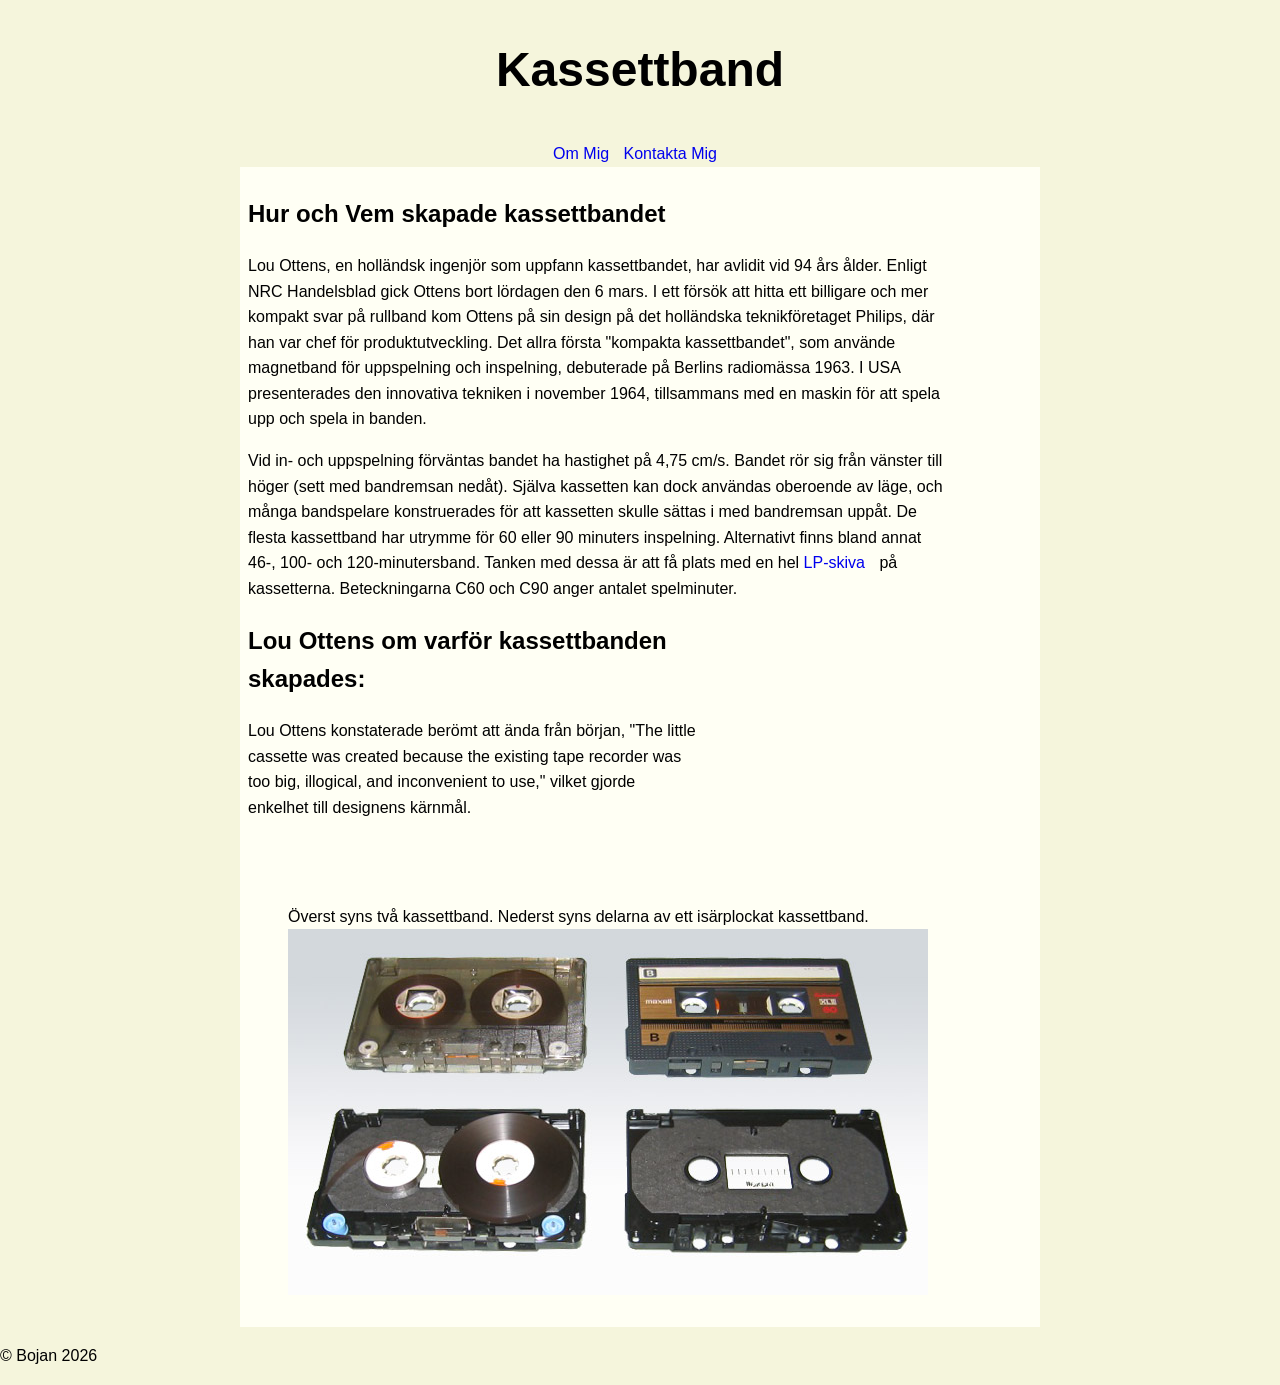
==== index.html @ 0b07710d "Första commit" ====
<!DOCTYPE html>
<html lang="en">
<head>
    <meta charset="UTF-8">
    <meta name="viewport" content="width=device-width, initial-scale=1.0">
    <title>Kassettband</title>
    <link rel="stylesheet" href="style.css">
</head>
<body>
    <header>
        <h1>Kassettband</h1>
        <nav>
            <a href="om.html">Om Mig</a>
            <a href="kontakt.html">Kontakta Mig</a>
            
        </nav>
    </header>
    <main>
        <section>
            <h2>Hur och Vem skapade kassettbandet</h2>
             <p class="kassettband-beskrivning">
             Lou Ottens, en holländsk ingenjör som uppfann kassettbandet, har avlidit vid 94 års ålder. Enligt NRC Handelsblad gick Ottens bort lördagen den 6 mars.
            I ett försök att hitta ett billigare och mer kompakt svar på rullband kom Ottens på sin design på det holländska teknikföretaget Philips, där han var chef för produktutveckling. Det allra första "kompakta kassettbandet", som använde magnetband för uppspelning och inspelning, debuterade på Berlins radiomässa 1963. I USA presenterades den innovativa tekniken i november 1964, tillsammans med en maskin för att spela upp och spela in banden.</p>
            <p class="kassettband-beskrivning">
                Vid in- och uppspelning förväntas bandet ha hastighet på 4,75 cm/s. Bandet rör sig från vänster till höger (sett med bandremsan nedåt). Själva kassetten kan dock användas oberoende av läge, och många bandspelare konstruerades för att kassetten skulle sättas i med bandremsan uppåt.
            
                De flesta kassettband har utrymme för 60 eller 90 minuters inspelning. Alternativt finns bland annat 46-, 100- och 120-minutersband. Tanken med dessa är att få plats med en hel <a href="https://sv.wikipedia.org/wiki/LP" target="_blank" rel="noopener noreferrer">LP-skiva</a> på kassetterna. Beteckningarna C60 och C90 anger antalet spelminuter.</p>
               
        
        </section>
         <article id="quote">
                <h2>Lou Ottens om varför kassettbanden skapades:</h2>
                <p>Lou Ottens konstaterade berömt att ända från början, "The little cassette was created because the existing tape recorder was too big, illogical, and inconvenient to use," vilket gjorde enkelhet till designens kärnmål.</p>
            </article>
            <br><br>

            <figure  id="bild">
                <figurecaption align="center">Överst syns två kassettband. Nederst syns delarna av ett isärplockat kassettband.</figurecaption>
                <img src="images/Musikkassette.jpg" alt="Bild på kassettband">
                
            </figure>
           

    </main>
    <footer>
        <p>&copy; Bojan 2026</p>
    </footer>
</body>
</html>
---- style.css ----
/* Global reset*/
*,
*::before,
*::after {
    box-sizing: border-box;

}
/* Webbsidans bakgrund utseende */
body {
    background-color: rgb(245, 245, 220);
    font-family: Verdana, Geneva, Tahoma, sans-serif;
    font-size: 1rem;
    line-height: 1.6;
    margin: 0;
    
}
main {
    background-color: rgb(272, 272, 244);
    margin: 0 auto;
    padding: 0.5rem;
    max-width: 800px;
}
h1 {
    text-align: center;
    font-size: 3rem;
}
h2 {
    font-size: 1.5rem;
}
/* Länkar stlying*/
nav {
    margin:auto;
    text-align: center;
}
a {
    text-decoration: none;
    padding-right: 10px;
}
a:hover {
    text-decoration:underline;
}
a:focus {
    background: gray;
    border-radius: 12px;
    color: white;
}
/* Text styling */
.kassettband-beskrivning {
    width: 700px;
}
#quote {
    width: 450px;
}
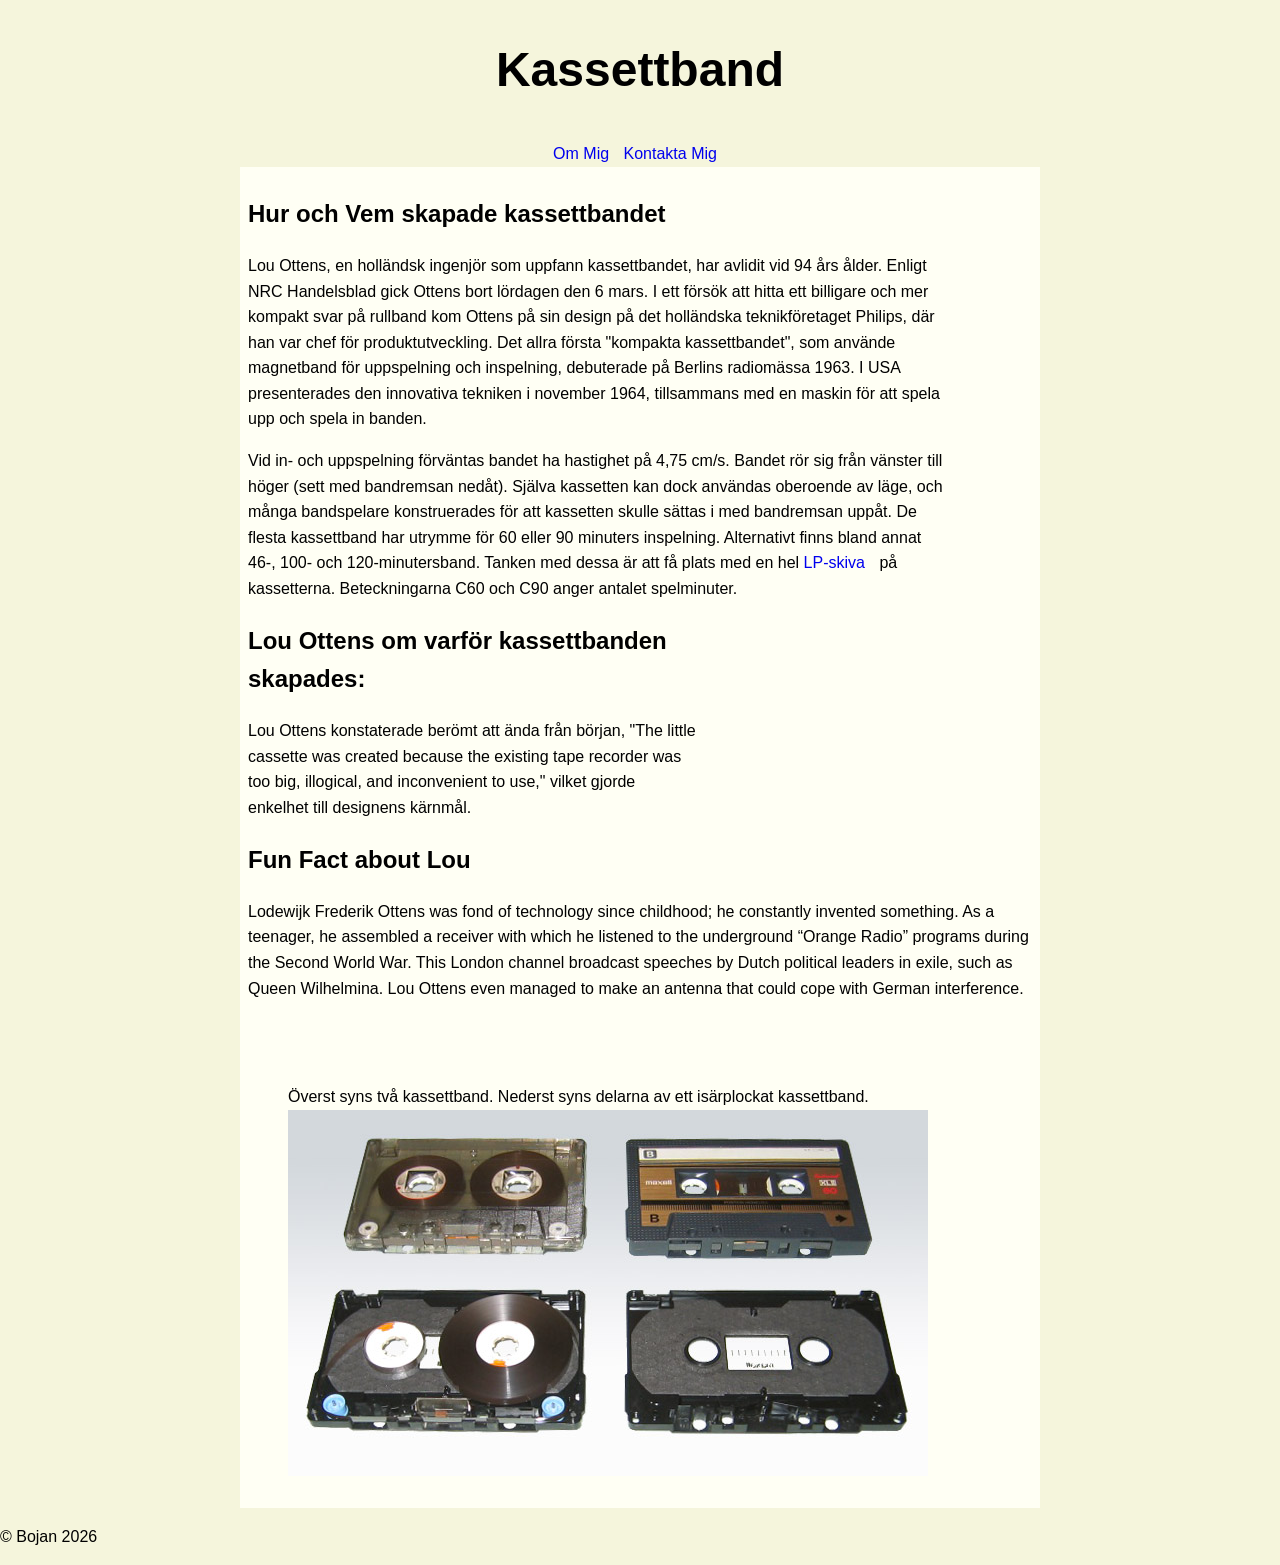
==== commit 368aa5ab: "Lägg till Fun fact i en aside element" ====
--- a/index.html
+++ b/index.html
@@ -32,6 +32,10 @@
                 <h2>Lou Ottens om varför kassettbanden skapades:</h2>
                 <p>Lou Ottens konstaterade berömt att ända från början, "The little cassette was created because the existing tape recorder was too big, illogical, and inconvenient to use," vilket gjorde enkelhet till designens kärnmål.</p>
             </article>
+            <aside>
+                <h2>Fun Fact about Lou</h2>
+                <p>Lodewijk Frederik Ottens was fond of technology since childhood; he constantly invented something. As a teenager, he assembled a receiver with which he listened to the underground “Orange Radio” programs during the Second World War. This London channel broadcast speeches by Dutch political leaders in exile, such as Queen Wilhelmina. Lou Ottens even managed to make an antenna that could cope with German interference.</p>
+            </aside>
             <br><br>
 
             <figure  id="bild">
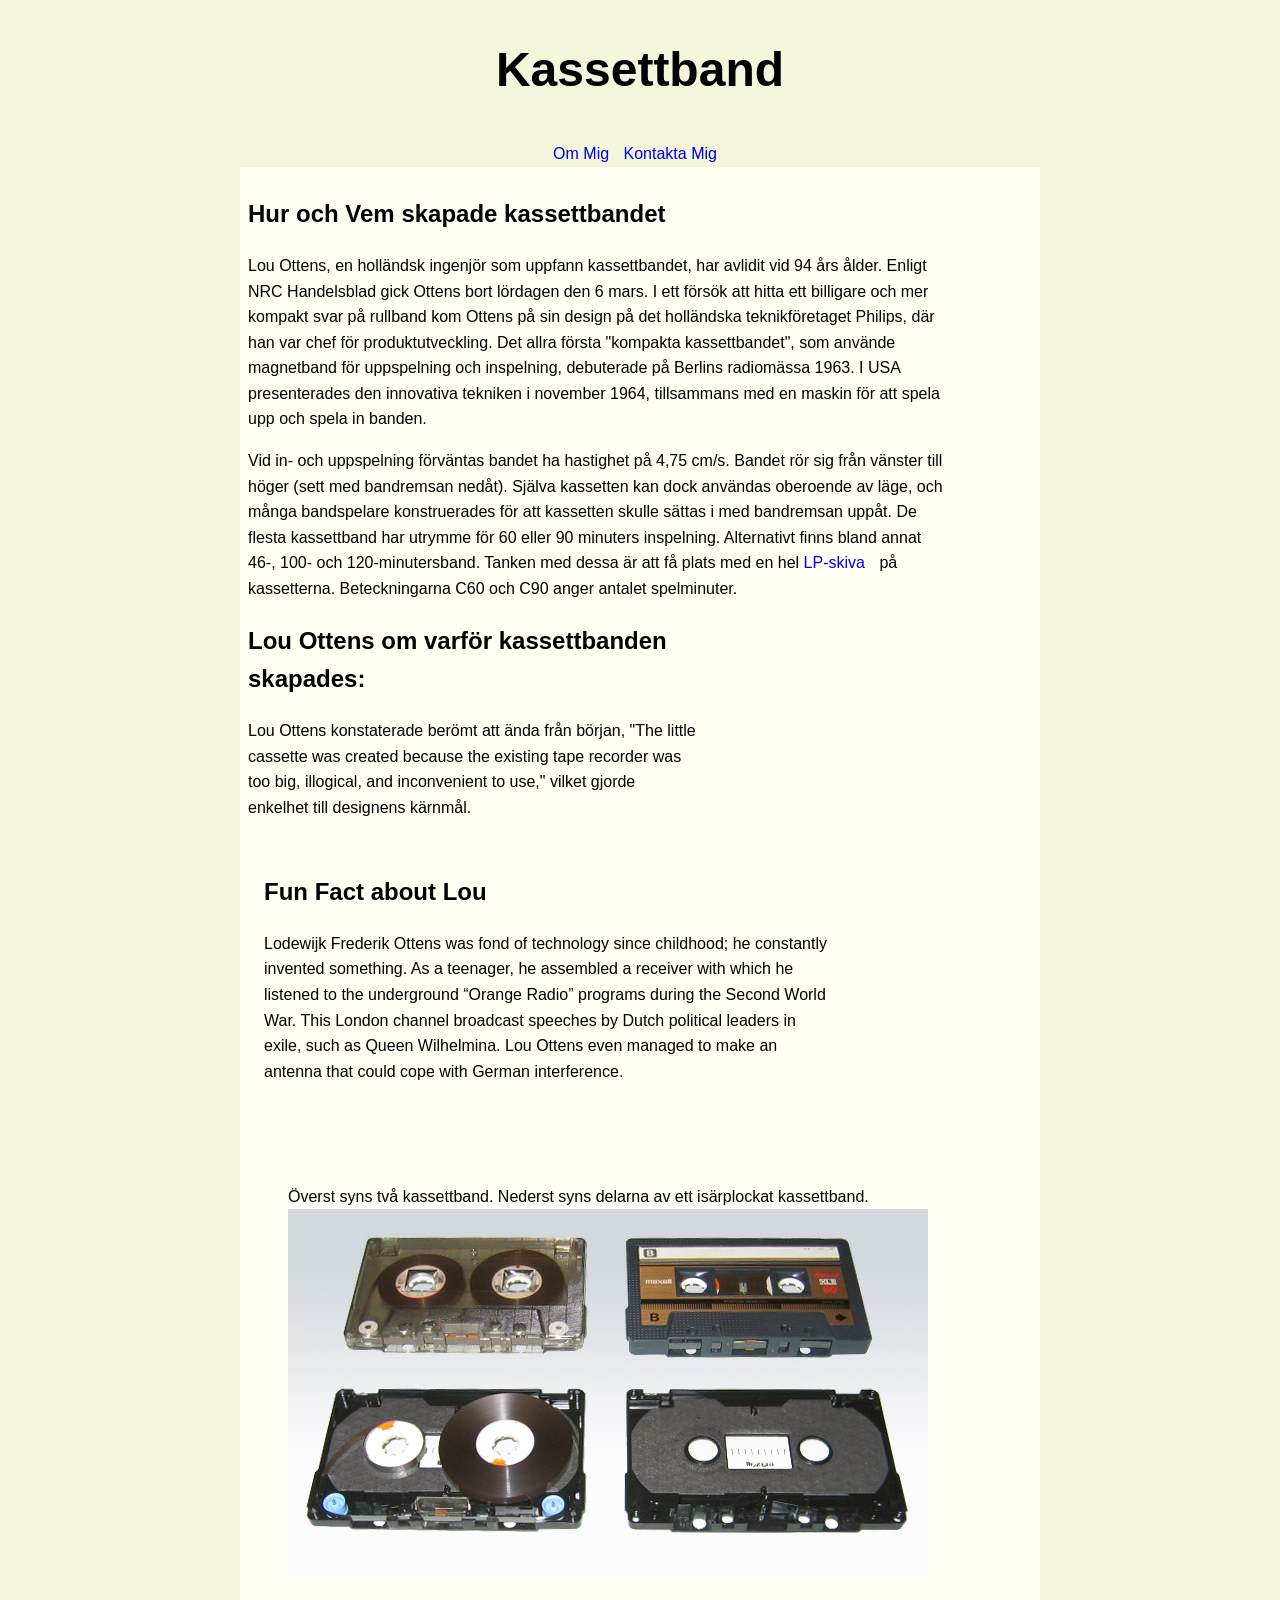
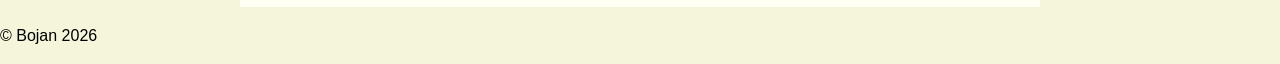
==== commit fb33d8e9: "Stylade aside elementen" ====
--- a/index.html
+++ b/index.html
@@ -32,7 +32,7 @@
                 <h2>Lou Ottens om varför kassettbanden skapades:</h2>
                 <p>Lou Ottens konstaterade berömt att ända från början, "The little cassette was created because the existing tape recorder was too big, illogical, and inconvenient to use," vilket gjorde enkelhet till designens kärnmål.</p>
             </article>
-            <aside>
+            <aside class="fun-fact">
                 <h2>Fun Fact about Lou</h2>
                 <p>Lodewijk Frederik Ottens was fond of technology since childhood; he constantly invented something. As a teenager, he assembled a receiver with which he listened to the underground “Orange Radio” programs during the Second World War. This London channel broadcast speeches by Dutch political leaders in exile, such as Queen Wilhelmina. Lou Ottens even managed to make an antenna that could cope with German interference.</p>
             </aside>
--- a/style.css
+++ b/style.css
@@ -51,4 +51,8 @@
 #quote {
     width: 450px;
 }
+.fun-fact {
+    width: 600px;
+    padding: 1rem;
+}
 
